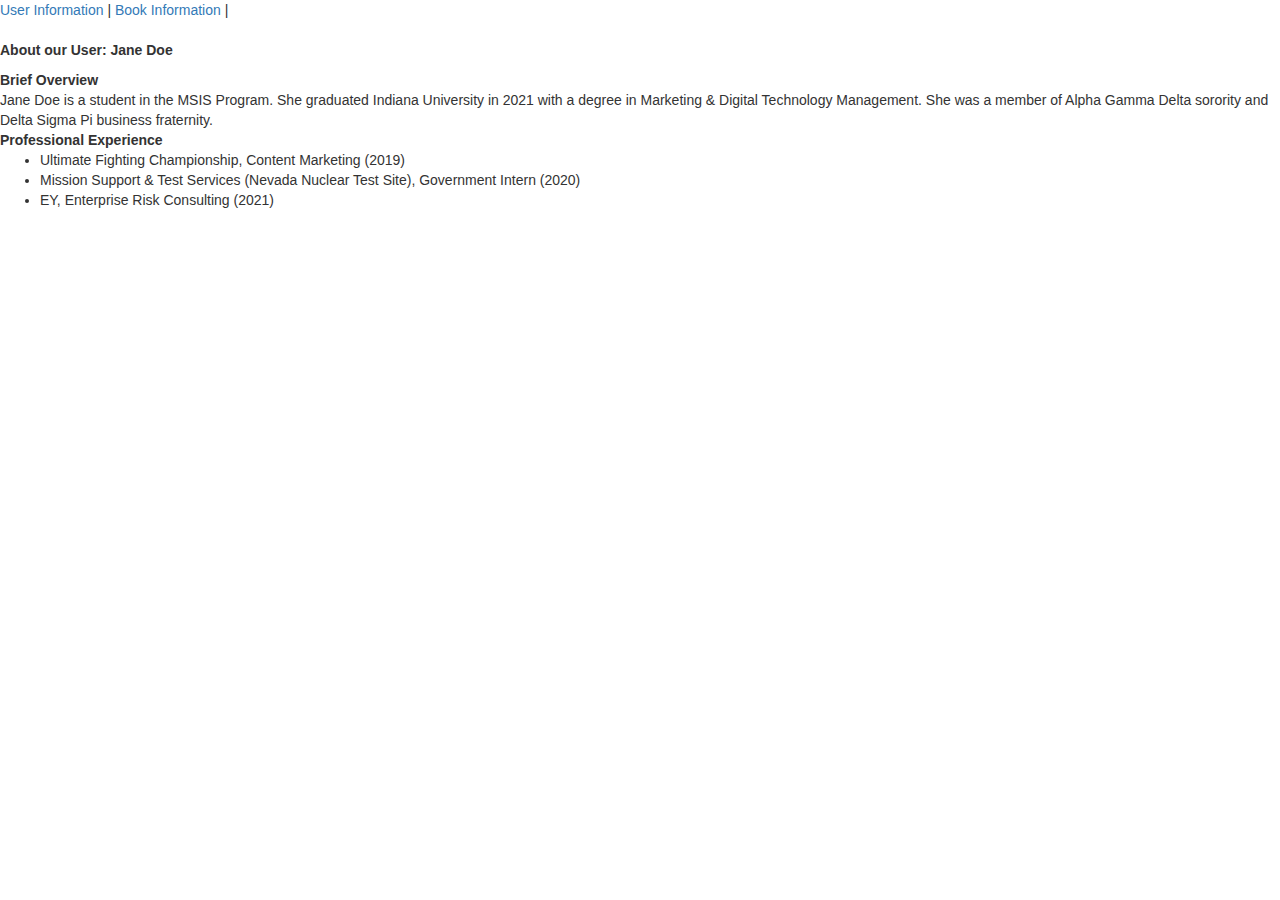
==== public/index.html @ 941a9ab8 "Update index.html" ====
<!DOCTYPE html>
<html>
<head>

     <title> Home Page </title>
   <link href="css/style.css" rel="stylesheet" type="text/css" />
 <link rel="stylesheet" href="https://maxcdn.bootstrapcdn.com/bootstrap/3.3.7/css/bootstrap.min.css">
 <script src="https://code.jquery.com/jquery-3.2.1.js"></script>
 <script src="https://maxcdn.bootstrapcdn.com/bootstrap/3.3.7/js/bootstrap.min.js"></script>
         
</head>
<body>
    <header> 
     <nav>  
        <a href="name.html"> User Information </a> |
        <a href="booktable.html"> Book Information </a>|
        <br><br>
        
    </nav>
    </header>
<main><header> <strong>
<p>About our User: Jane Doe</strong> </header></p>
</main>
</body>
<p>
<header> <strong> Brief Overview </strong></header>
Jane Doe is a student in the MSIS Program. She graduated Indiana University in 2021 with a degree in Marketing & Digital Technology Management.
She was a member of Alpha Gamma Delta sorority and Delta Sigma Pi business fraternity. 

<header> <strong> Professional Experience </strong> </header>
<ul>
<li> Ultimate Fighting Championship, Content Marketing (2019) </li>
<li> Mission Support & Test Services (Nevada Nuclear Test Site), Government Intern (2020)</li>
<li> EY, Enterprise Risk Consulting (2021) </li>
</ul>
</p>
</html>
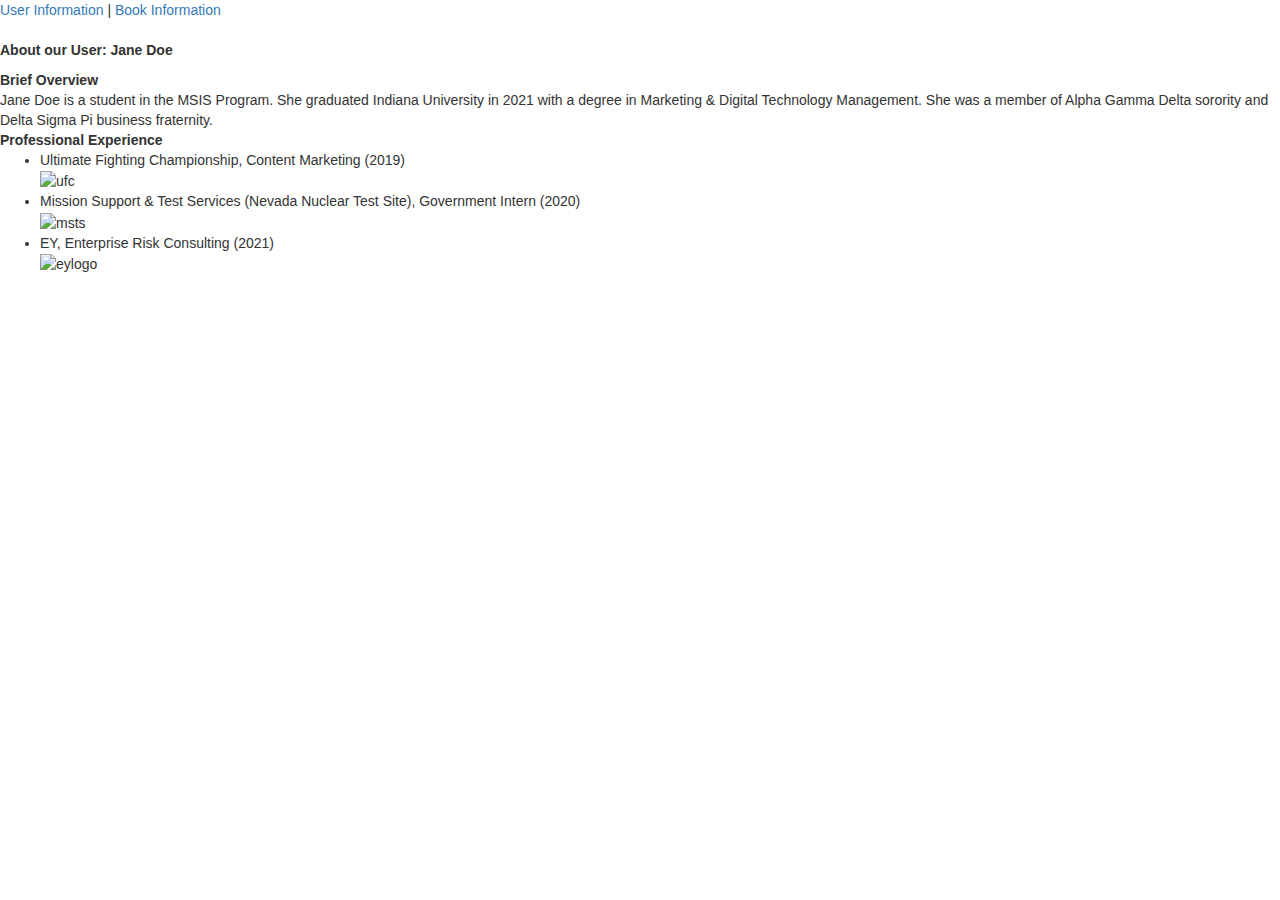
==== commit 43abde0e: "Update index.html" ====
--- a/public/index.html
+++ b/public/index.html
@@ -13,7 +13,7 @@
     <header> 
      <nav>  
         <a href="name.html"> User Information </a> |
-        <a href="booktable.html"> Book Information </a>|
+        <a href="booktable.html"> Book Information </a>
         <br><br>
         
     </nav>
@@ -30,8 +30,11 @@
 <header> <strong> Professional Experience </strong> </header>
 <ul>
 <li> Ultimate Fighting Championship, Content Marketing (2019) </li>
+<img src="img/ufc.png" alt="ufc" width =200</img>
 <li> Mission Support & Test Services (Nevada Nuclear Test Site), Government Intern (2020)</li>
+<img src="img/msts.jpg" alt="msts" width =200</img>
 <li> EY, Enterprise Risk Consulting (2021) </li>
+<img src="img/ey_logo.jpg" alt="eylogo" width =100</img>
 </ul>
 </p>
 </html>
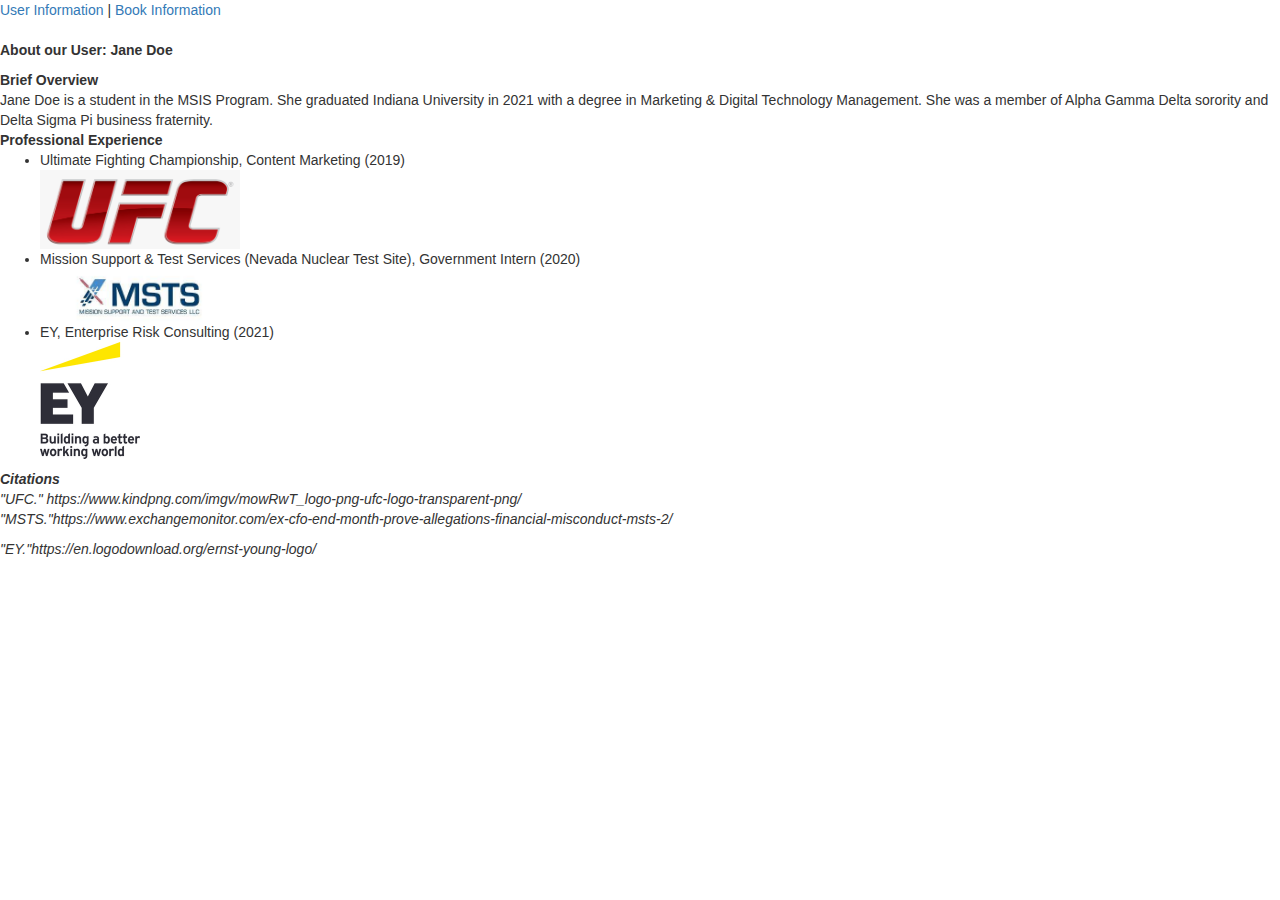
==== commit 671f1340: "Update index.html" ====
--- a/public/index.html
+++ b/public/index.html
@@ -37,4 +37,20 @@
 <img src="img/ey_logo.jpg" alt="eylogo" width =100</img>
 </ul>
 </p>
+<footer>
+<cite> 
+<p>
+<div>
+
+<strong>Citations</strong>
+<div>
+"UFC." https://www.kindpng.com/imgv/mowRwT_logo-png-ufc-logo-transparent-png/
+<p>
+"MSTS."https://www.exchangemonitor.com/ex-cfo-end-month-prove-allegations-financial-misconduct-msts-2/ <p>
+"EY."https://en.logodownload.org/ernst-young-logo/
+
+
+</div>
+</cite>
+</footer>
 </html>
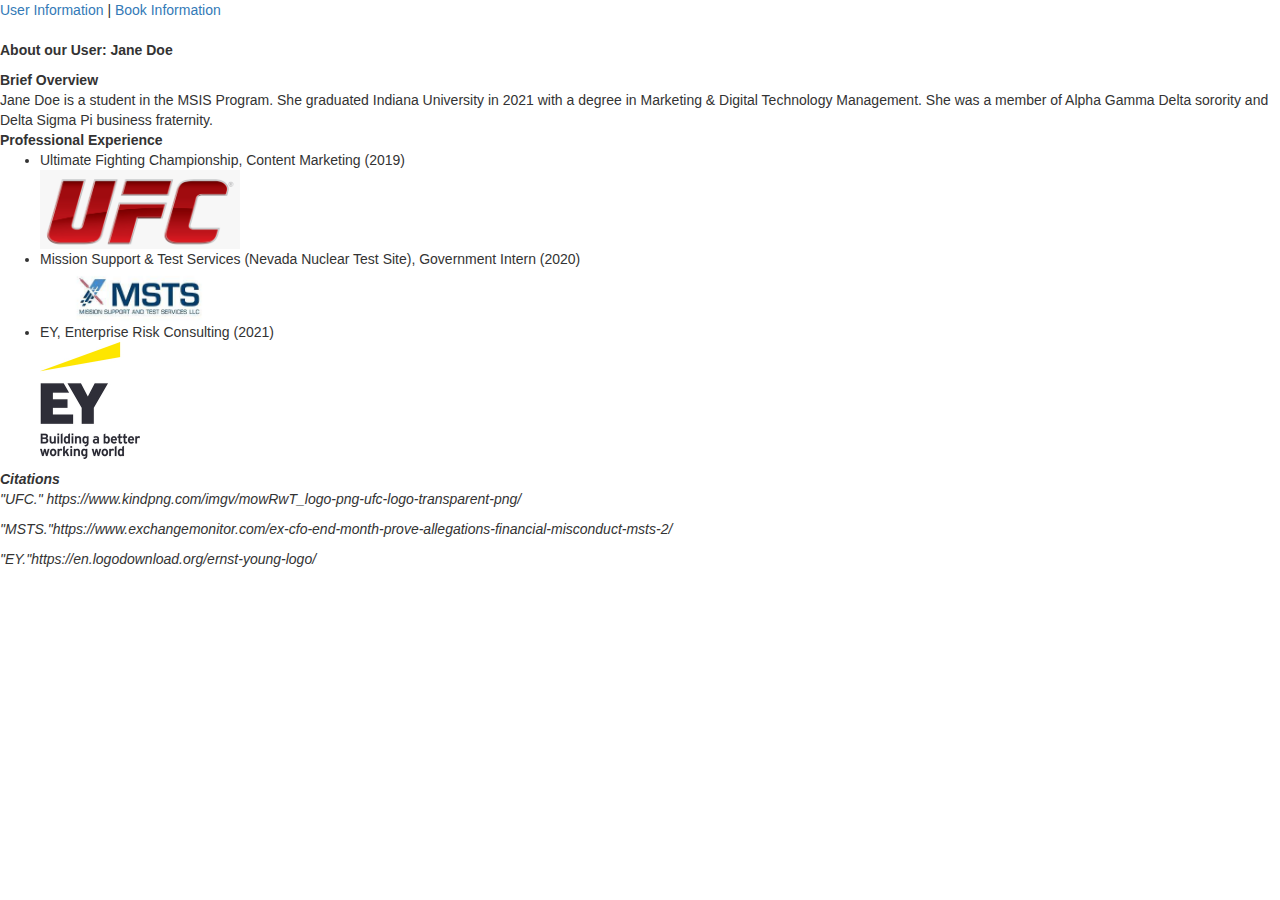
==== commit 35245524: "Update index.html" ====
--- a/public/index.html
+++ b/public/index.html
@@ -30,11 +30,17 @@
 <header> <strong> Professional Experience </strong> </header>
 <ul>
 <li> Ultimate Fighting Championship, Content Marketing (2019) </li>
+<a href="https://www.kindpng.com/imgv/mowRwT_logo-png-ufc-logo-transparent-png/">
 <img src="img/ufc.png" alt="ufc" width =200</img>
+</a>
 <li> Mission Support & Test Services (Nevada Nuclear Test Site), Government Intern (2020)</li>
+<a href="https://www.exchangemonitor.com/ex-cfo-end-month-prove-allegations-financial-misconduct-msts-2/">
 <img src="img/msts.jpg" alt="msts" width =200</img>
+</a>
 <li> EY, Enterprise Risk Consulting (2021) </li>
+<a href="https://en.logodownload.org/ernst-young-logo/">
 <img src="img/ey_logo.jpg" alt="eylogo" width =100</img>
+</a>
 </ul>
 </p>
 <footer>
@@ -44,6 +50,7 @@
 
 <strong>Citations</strong>
 <div>
+<p>
 "UFC." https://www.kindpng.com/imgv/mowRwT_logo-png-ufc-logo-transparent-png/
 <p>
 "MSTS."https://www.exchangemonitor.com/ex-cfo-end-month-prove-allegations-financial-misconduct-msts-2/ <p>
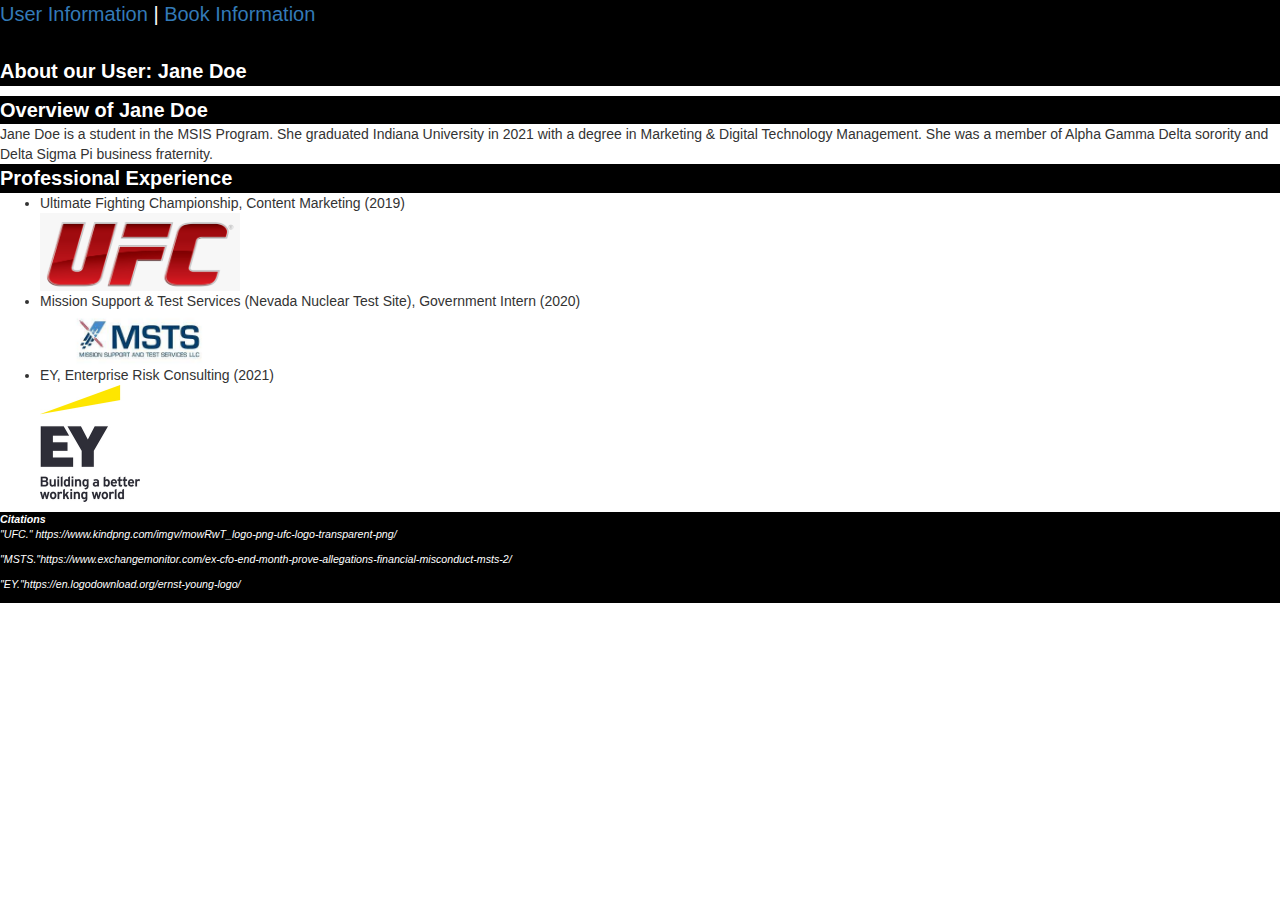
==== commit 9b4c2f00: "Update index.html" ====
--- a/public/index.html
+++ b/public/index.html
@@ -23,7 +23,7 @@
 </main>
 </body>
 <p>
-<header> <strong> Brief Overview </strong></header>
+<header> <strong>  Overview of Jane Doe </strong></header>
 Jane Doe is a student in the MSIS Program. She graduated Indiana University in 2021 with a degree in Marketing & Digital Technology Management.
 She was a member of Alpha Gamma Delta sorority and Delta Sigma Pi business fraternity. 
 
--- a/public/css/style.css
+++ b/public/css/style.css
@@ -0,0 +1,24 @@
+body {
+    font-family: sans-serif;
+
+}
+
+header{
+    background-color: black;
+    color: white;
+    font-size: 15pt;
+    link: blue;
+    }
+
+footer {
+    color: white;
+        background-color: black;
+        text-align: left;
+        font-family: "Helvetica";
+        padding-bottom: .5px;
+        font-size: 8pt;
+        link: blue;
+}
+
+
+}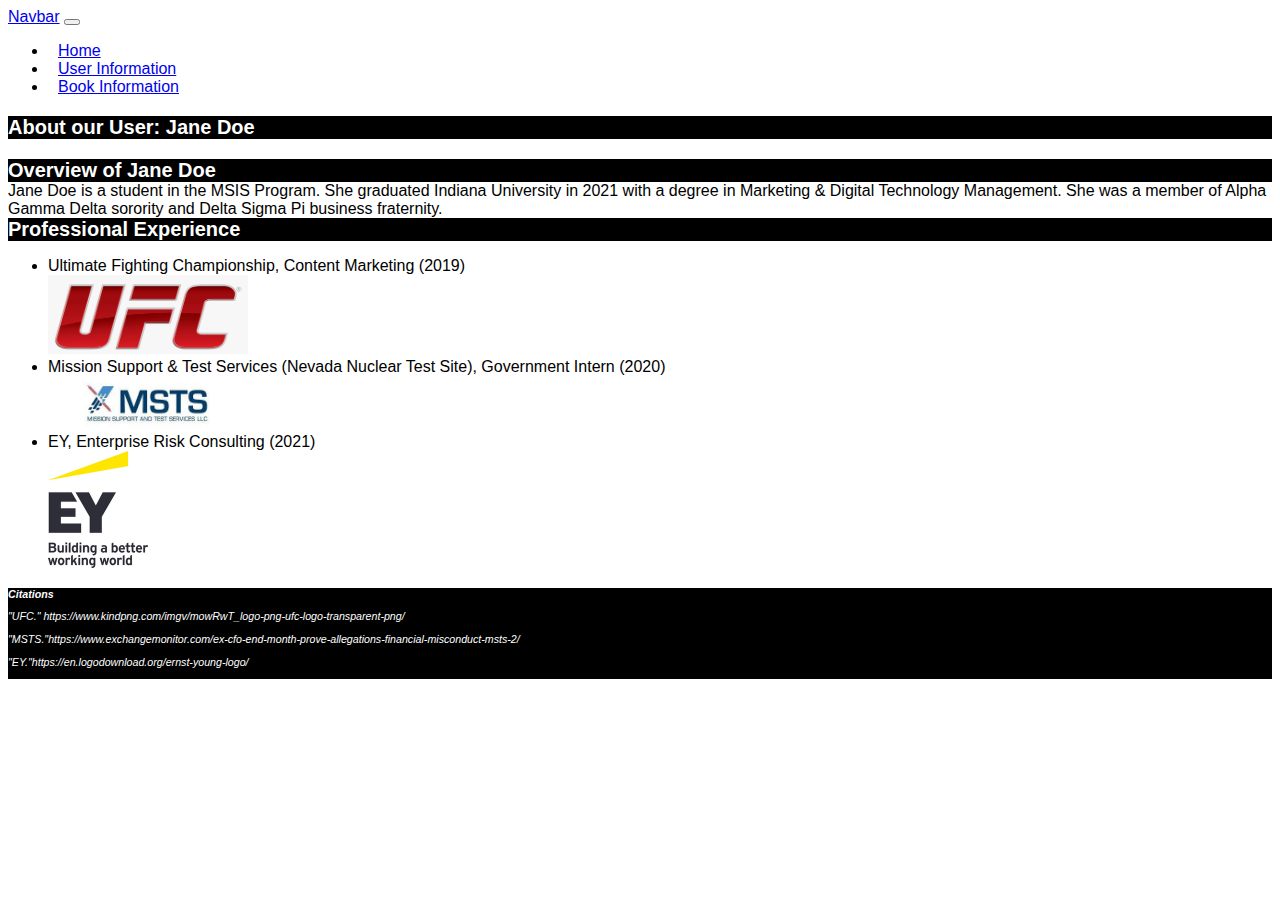
==== commit 6968f14a: "Nav/CSS changes" ====
--- a/public/index.html
+++ b/public/index.html
@@ -3,20 +3,38 @@
 <head>
 
      <title> Home Page </title>
-   <link href="css/style.css" rel="stylesheet" type="text/css" />
- <link rel="stylesheet" href="https://maxcdn.bootstrapcdn.com/bootstrap/3.3.7/css/bootstrap.min.css">
+     <link href="https://cdn.jsdelivr.net/npm/bootstrap@5.1.1/dist/css/bootstrap.min.css" rel="stylesheet" integrity="sha384-F3w7mX95PdgyTmZZMECAngseQB83DfGTowi0iMjiWaeVhAn4FJkqJByhZMI3AhiU" crossorigin="anonymous">
+     <link href="css/style.css" rel="stylesheet" type="text/css" />
  <script src="https://code.jquery.com/jquery-3.2.1.js"></script>
  <script src="https://maxcdn.bootstrapcdn.com/bootstrap/3.3.7/js/bootstrap.min.js"></script>
          
 </head>
 <body>
-    <header> 
-     <nav>  
-        <a href="name.html"> User Information </a> |
-        <a href="booktable.html"> Book Information </a>
-        <br><br>
-        
-    </nav>
+  <nav class="navbar navbar-expand-lg navbar-light bg-light">
+    <div class="container-fluid">
+      <a class="navbar-brand" href="#">Navbar</a>
+      <button class="navbar-toggler" type="button" data-bs-toggle="collapse" data-bs-target="#navbarNav" aria-controls="navbarNav" aria-expanded="false" aria-label="Toggle navigation">
+        <span class="navbar-toggler-icon"></span>
+      </button>
+      <div class="collapse navbar-collapse" id="navbarNav">
+        <ul class="navbar-nav">
+          <li class="nav-item">
+            <a href="index.html"> Home </a> 
+          </li>
+          <li class="nav-item">
+            <a href="name.html"> User Information </a> 
+          </li>
+          <li class="nav-item">
+            <a href="booktable.html"> Book Information </a>
+          </li>
+          
+        </ul>
+      </div>
+    </div>
+  </nav>  
+  <header> 
+     
+    
     </header>
 <main><header> <strong>
 <p>About our User: Jane Doe</strong> </header></p>
--- a/public/css/style.css
+++ b/public/css/style.css
@@ -7,7 +7,6 @@
     background-color: black;
     color: white;
     font-size: 15pt;
-    link: blue;
     }
 
 footer {
@@ -17,8 +16,8 @@
         font-family: "Helvetica";
         padding-bottom: .5px;
         font-size: 8pt;
-        link: blue;
 }
 
-
+.navbar li.nav-item {
+    padding: 0 10px;
 }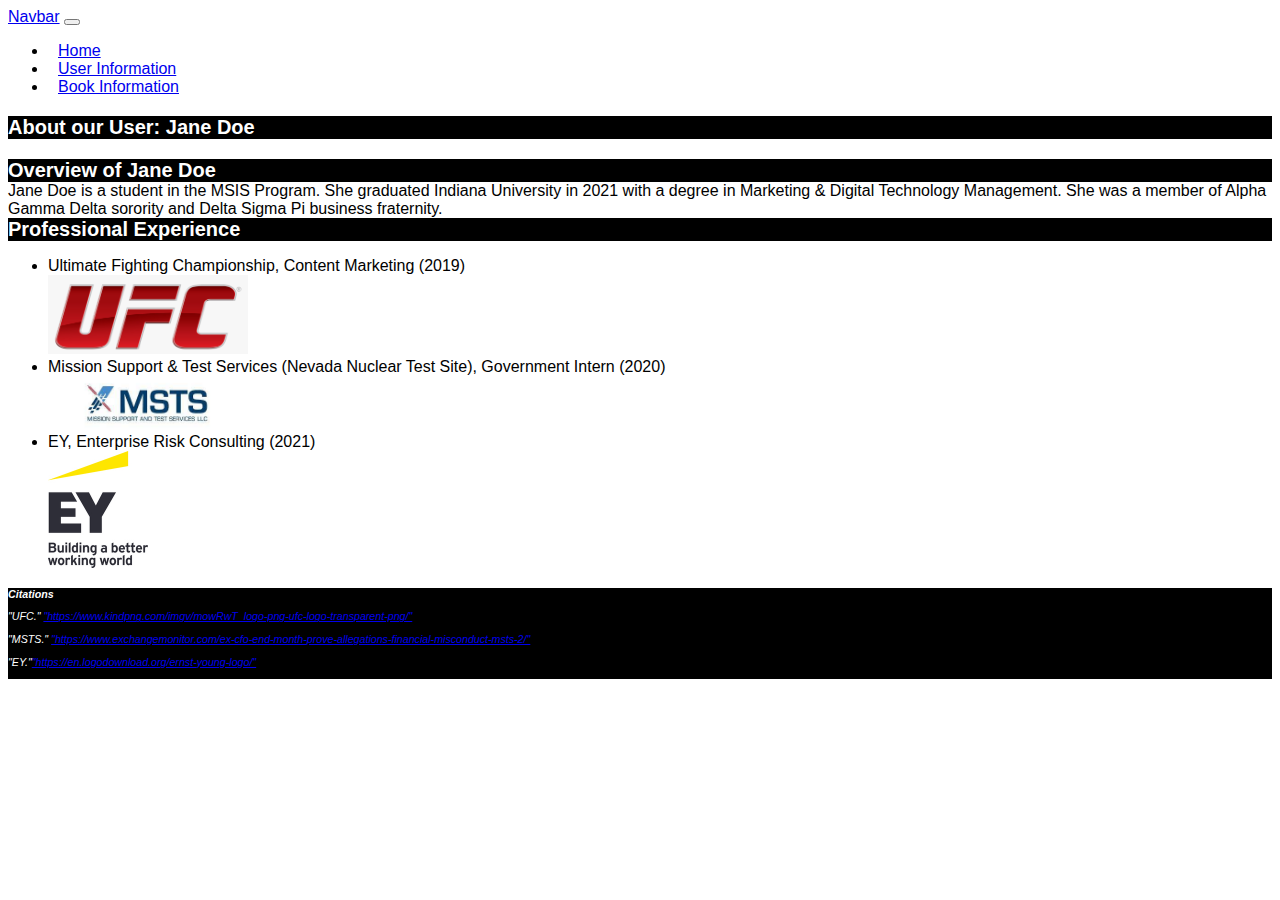
==== commit 76324bda: "No idea" ====
--- a/public/index.html
+++ b/public/index.html
@@ -69,10 +69,11 @@
 <strong>Citations</strong>
 <div>
 <p>
-"UFC." https://www.kindpng.com/imgv/mowRwT_logo-png-ufc-logo-transparent-png/
+"UFC." <a href="https://www.kindpng.com/imgv/mowRwT_logo-png-ufc-logo-transparent-png/">"https://www.kindpng.com/imgv/mowRwT_logo-png-ufc-logo-transparent-png/" </a>
 <p>
-"MSTS."https://www.exchangemonitor.com/ex-cfo-end-month-prove-allegations-financial-misconduct-msts-2/ <p>
-"EY."https://en.logodownload.org/ernst-young-logo/
+"MSTS." <a href="https://www.exchangemonitor.com/ex-cfo-end-month-prove-allegations-financial-misconduct-msts-2/">"https://www.exchangemonitor.com/ex-cfo-end-month-prove-allegations-financial-misconduct-msts-2/" </a> 
+<p>
+"EY."<a href="https://en.logodownload.org/ernst-young-logo/">"https://en.logodownload.org/ernst-young-logo/" </a>
 
 
 </div>
